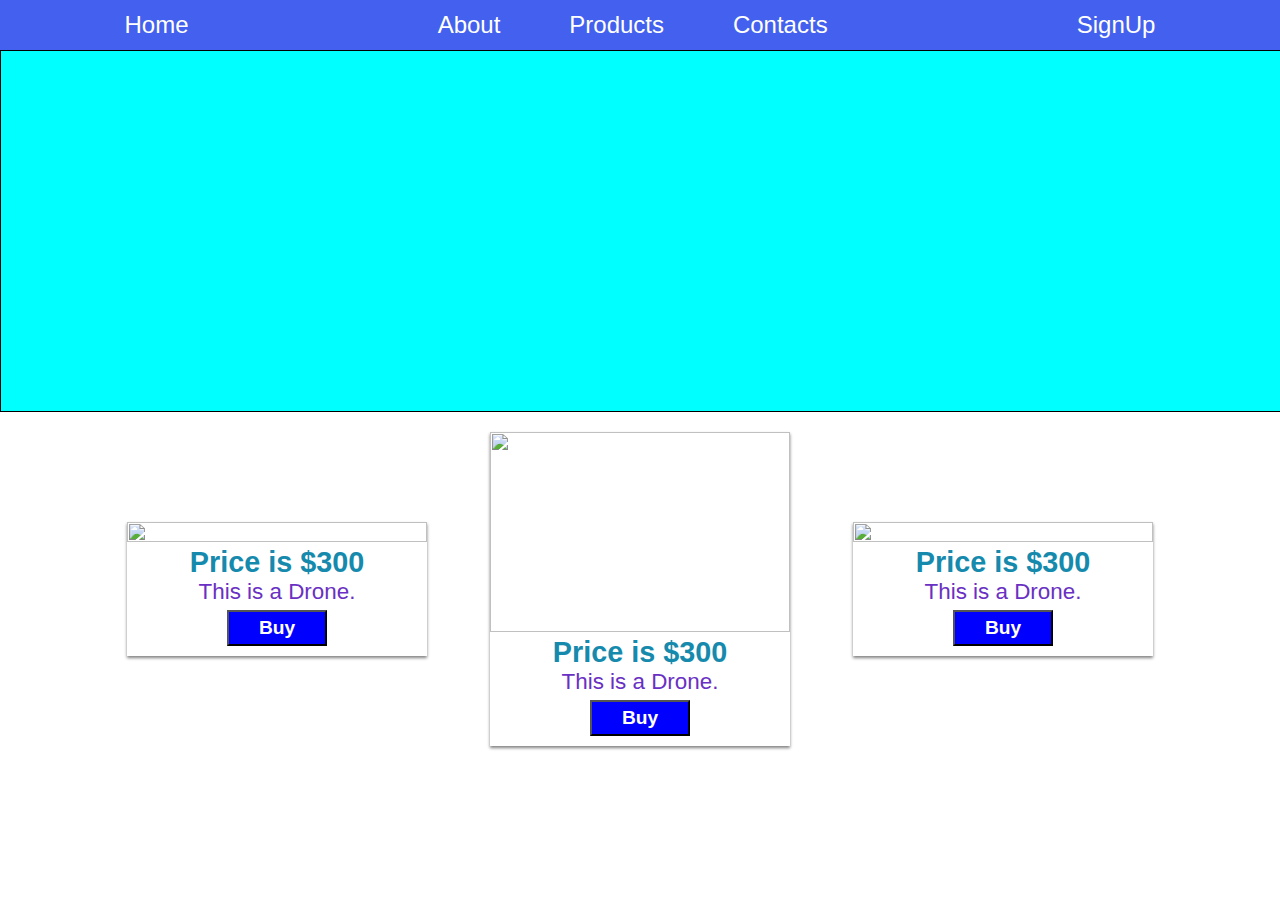
==== BoxShadowandCards/index.html @ 76ad1b91 "another commit" ====
<!DOCTYPE html>
<html lang="en">

<head>
    <meta charset="UTF-8">
    <meta http-equiv="X-UA-Compatible" content="IE=edge">
    <meta name="viewport" content="width=device-width, initial-scale=1.0">
    <title>Document</title>
    <link rel="stylesheet" href="style.css">
</head>

<body>

    <nav>

        <a href="#">Home</a>
        <ul>
            <li><a href="#">About</a></li>
            <li><a href="#">Products</a></li>
            <li><a href="#">Contacts</a></li>
        </ul>
        <a href="#">SignUp</a>

    </nav>

    <main>
        <section id="main-img">

        </section>

        <section class="cards">
            <article>
                <figure>
                    <img src="https://images.unsplash.com/photo-1474426466337-efb5a6b4fcf3?ixid=MXwxMjA3fDB8MHx0b3BpYy1mZWVkfDg2fEo5eXJQYUhYUlFZfHxlbnwwfHx8&ixlib=rb-1.2.1&auto=format&fit=crop&w=500&q=60" alt="">
                    <figcaption>
                        <h3>Price is $300</h3>
                        <p>This is a Drone.</p>
                        <button>Buy</button>
                    </figcaption>
                </figure>
            </article>

            <article>
                <figure>
                    <img src="https://images.unsplash.com/photo-1514043454212-14c181f46583?ixid=MXwxMjA3fDB8MHx0b3BpYy1mZWVkfDkwfEo5eXJQYUhYUlFZfHxlbnwwfHx8&ixlib=rb-1.2.1&auto=format&fit=crop&w=500&q=60" style="height:200px;" alt="">
                    <figcaption>
                        <h3>Price is $300</h3>
                        <p>This is a Drone.</p>
                        <button>Buy</button>
                    </figcaption>
                </figure>
            </article>

            <article>
                <figure>
                    <img src="https://images.unsplash.com/photo-1615853053515-82b51535cde1?ixid=MXwxMjA3fDB8MHx0b3BpYy1mZWVkfDl8Sjl5clBhSFhSUVl8fGVufDB8fHw%3D&ixlib=rb-1.2.1&auto=format&fit=crop&w=500&q=60" alt="">
                    <figcaption>
                        <h3>Price is $300</h3>
                        <p>This is a Drone.</p>
                        <button>Buy</button>
                    </figcaption>
                </figure>
            </article>

        </section>



    </main>
</body>

</html>
---- BoxShadowandCards/style.css ----
* {
    margin: 0;
    padding: 0;
}

nav {
    background-color: #4361ee;
    font-size: 1.5rem;
    font-family: Arial, Helvetica, sans-serif;
    display: flex;
    justify-content: space-around;
    align-items: center;
    min-height: 50px;
    width: 100vw;
}

a {
    text-decoration: none;
    color: white;
}

ul {
    list-style: none;
    display: flex;
    justify-content: space-between;
    /* border: 1px solid #ccc; */
    width: 390px;
}

@media screen and (max-width:624px) {
    nav,
    ul {
        flex-direction: column;
        align-items: center;
        width: 100vw;
    }
}

.cards {
    width: 90vw;
    /* border: 1px solid #ccc; */
    font-family: Arial, Helvetica, sans-serif;
    margin: 20px auto;
    display: flex;
    flex-wrap: wrap;
    justify-content: space-evenly;
    align-items: center;
}

#main-img {
    height: 40vh;
    width: 100vw;
    border: 1px solid black;
    background-color: cyan;
}

article figure {
    width: 300px
    /* height: 200px; */
}

article figure img {
    width: 100%;
    height: 100%;
}

figcaption {
    text-align: center;
}

article h3 {
    font-size: 1.8rem;
    color: #168aad;
    font-family: 'Roboto', sans-serif;
}

article p {
    font-size: 1.4rem;
    color: #6930c3;
    font-family: 'Roboto', sans-serif;
}

article button {
    padding: 5px 30px;
    color: white;
    font-size: 1.2rem;
    font-weight: 600;
    background-color: blue;
    margin-top: 5px;
    margin-bottom: 10px;
    transition: all 1s;
}

article button:hover {
    background-color: #ef233c;
    transform: scale(1.1);
    border: 1px solid #ccc;
}

article {
    transition: all 0.5s;
    box-shadow: 0px 2px 3px gray;
}

article:hover {
    transform: scale(1.08);
    cursor: pointer;
}
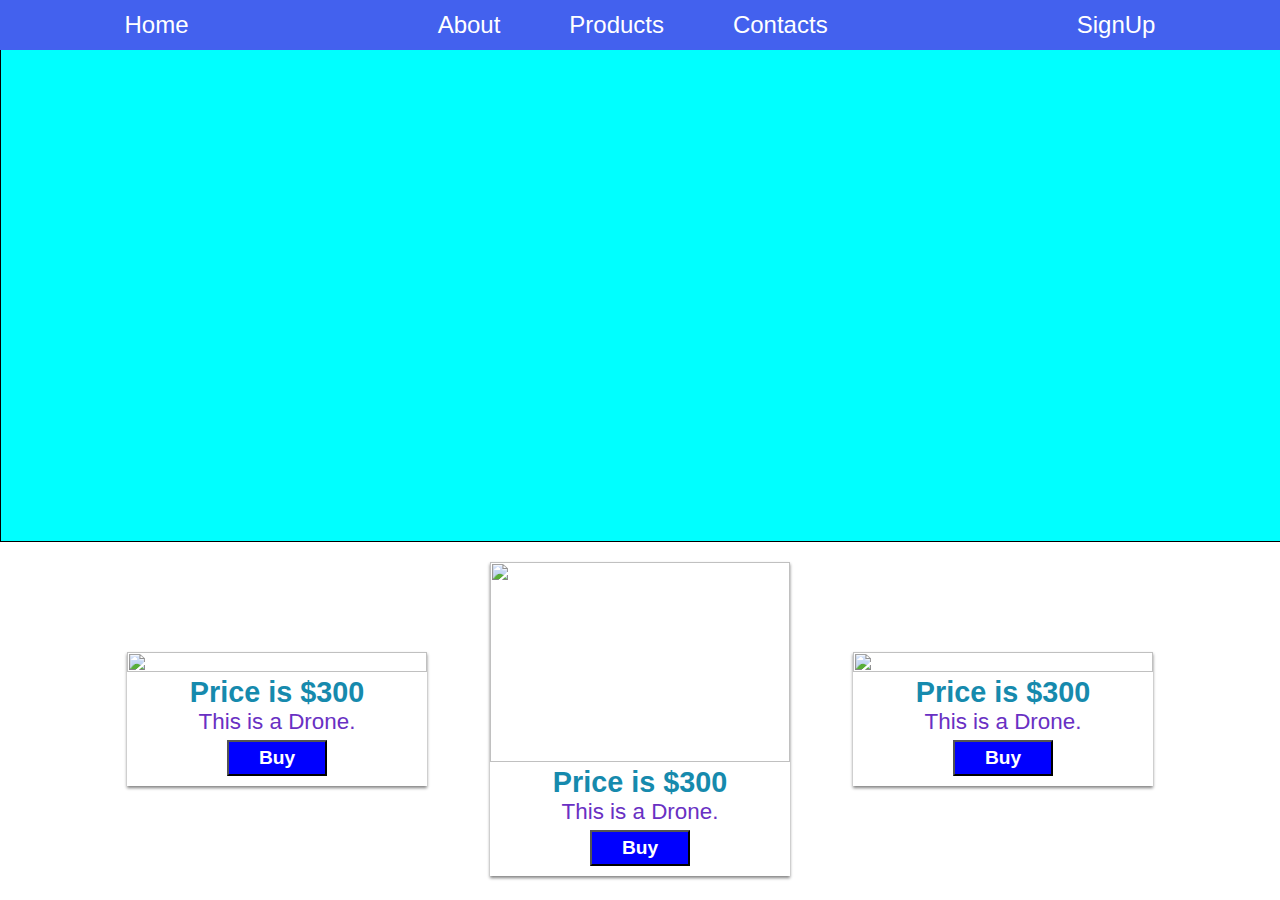
==== commit 8719d679: "Another Commit" ====
--- a/BoxShadowandCards/index.html
+++ b/BoxShadowandCards/index.html
@@ -25,6 +25,7 @@
 
     <main>
         <section id="main-img">
+
 
         </section>
 
--- a/BoxShadowandCards/style.css
+++ b/BoxShadowandCards/style.css
@@ -12,6 +12,7 @@
     align-items: center;
     min-height: 50px;
     width: 100vw;
+    position: fixed;
 }
 
 a {
@@ -48,10 +49,15 @@
 }
 
 #main-img {
-    height: 40vh;
+    height: 60vh;
     width: 100vw;
     border: 1px solid black;
     background-color: cyan;
+    background-image: url(https://images.unsplash.com/photo-1613425269135-fb9f19ae7be8?ixid=MXwxMjA3fDB8MHx0b3BpYy1mZWVkfDQyNXxibzhqUUtUYUUwWXx8ZW58MHx8fA%3D%3D&ixlib=rb-1.2.1&auto=format&fit=crop&w=500&q=60);
+    /* background-repeat: no-repeat; */
+    background-size: cover;
+    background-origin: center;
+    /* border-image-width: ; */
 }
 
 article figure {
